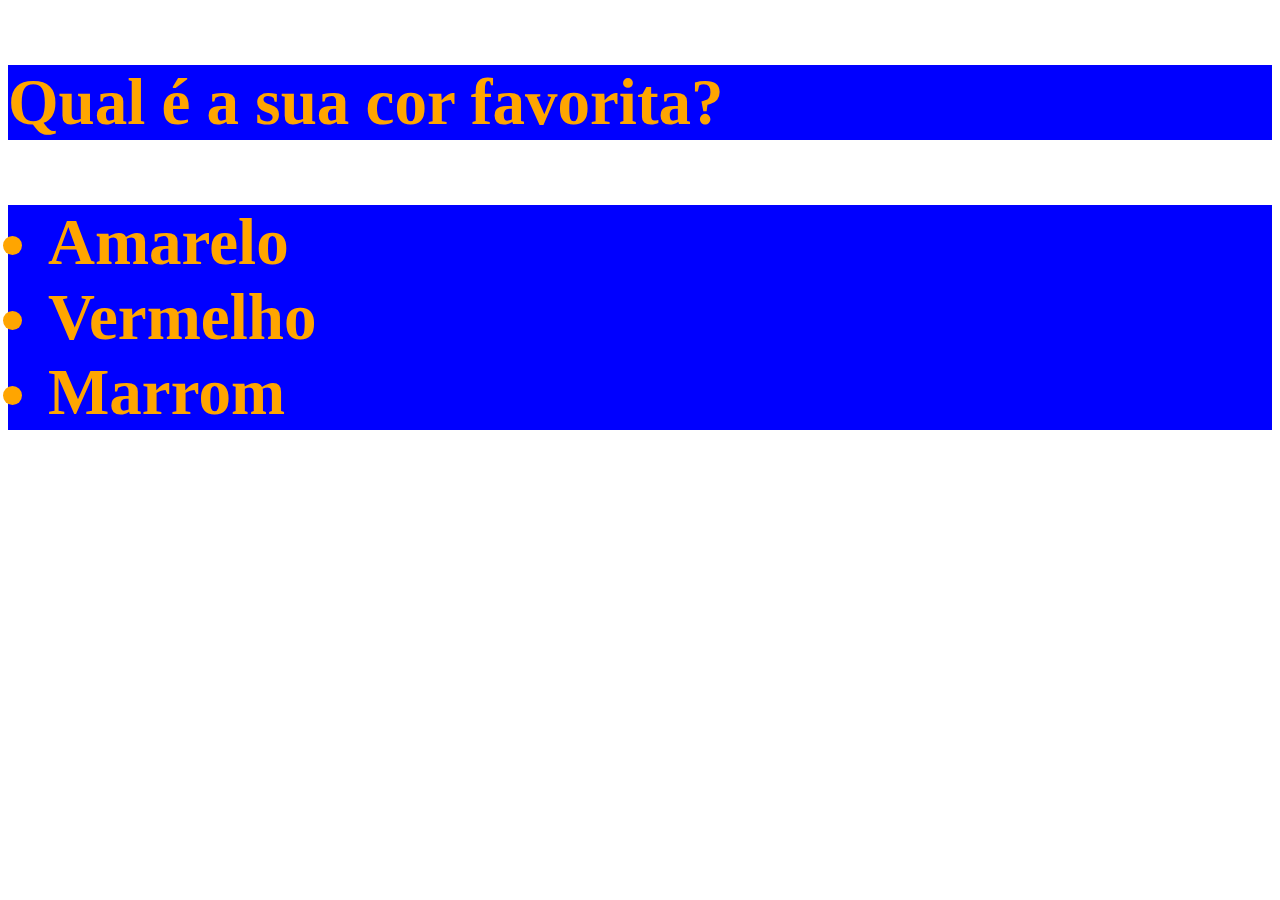
==== fundamentos/bloco-3-introducao-a-html-e-css/dia-2-html-css-primeiros-passos-em-css/index.html @ 6ecbd9aa "fiz o para fixar introducao ao css" ====
<!DOCTYPE html>
<html lang="pt-br">
  <head>
    <meta charset="UTF-8">
    <title>HTML</title>
    <style>
        h1{
            font-size: 65px;
            color: orange;       
        }
        
        .list-style {
            background-color: blue;
        
        }

    </style>
  

</head>
  <body>
    <h1></Exercícios 3.2</h1>
    <p class="list-style">Qual é a sua cor favorita?</p>
    <ul class="list-style">
      <li>Amarelo</li>
      <li>Vermelho</li>
      <li>Marrom</li>
    </ul>
  </body>
</html>
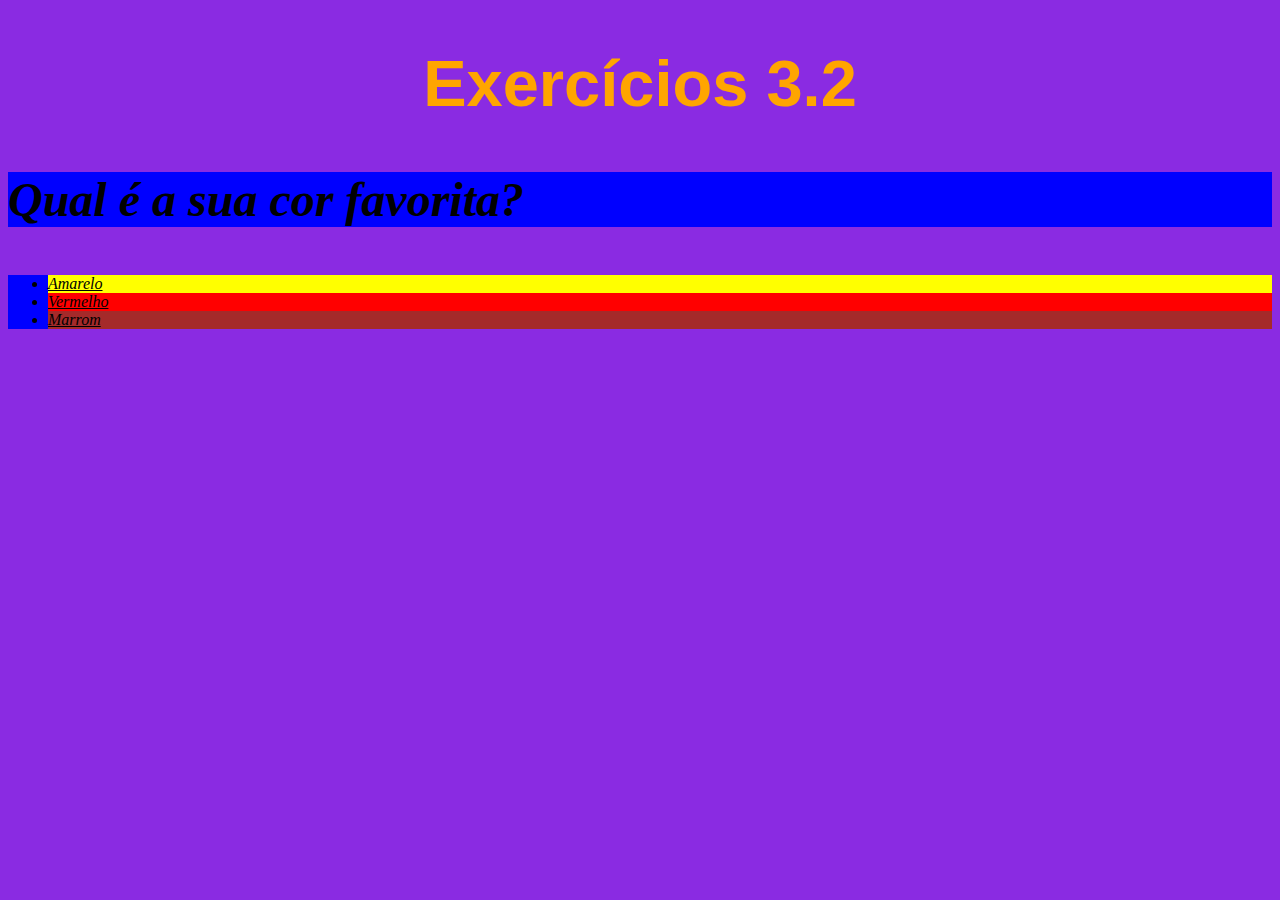
==== commit 769dfb5d: "exercicio de fixacao numero 2" ====
--- a/fundamentos/bloco-3-introducao-a-html-e-css/dia-2-html-css-primeiros-passos-em-css/index.html
+++ b/fundamentos/bloco-3-introducao-a-html-e-css/dia-2-html-css-primeiros-passos-em-css/index.html
@@ -7,24 +7,54 @@
         h1{
             font-size: 65px;
             color: orange;       
+            font-family: sans-serif;
+            line-height: 80px;
+            text-align: center;
         }
         
         .list-style {
             background-color: blue;
-        
+            font-style: oblique;
         }
 
+
+            p{
+                 font-weight: 600;
+                 font-size: 3em;            
+                }
+    
+        body{
+        font-size: 16px;
+        background-color: blueviolet
+    }
+
+    
+    ul{
+        text-decoration: underline;
+        font-style: italic;
+    }
+        #am {
+            background-color: yellow;
+        }
+
+        #ver {
+            background-color: red;
+        }
+
+        #mar {
+            background-color: brown;
+        }
     </style>
   
 
 </head>
   <body>
-    <h1></Exercícios 3.2</h1>
+    <h1>Exercícios 3.2</h1>
     <p class="list-style">Qual é a sua cor favorita?</p>
     <ul class="list-style">
-      <li>Amarelo</li>
-      <li>Vermelho</li>
-      <li>Marrom</li>
+      <li id="am">Amarelo</li>
+      <li id="ver">Vermelho</li>
+      <li id="mar">Marrom</li>
     </ul>
   </body>
 </html>